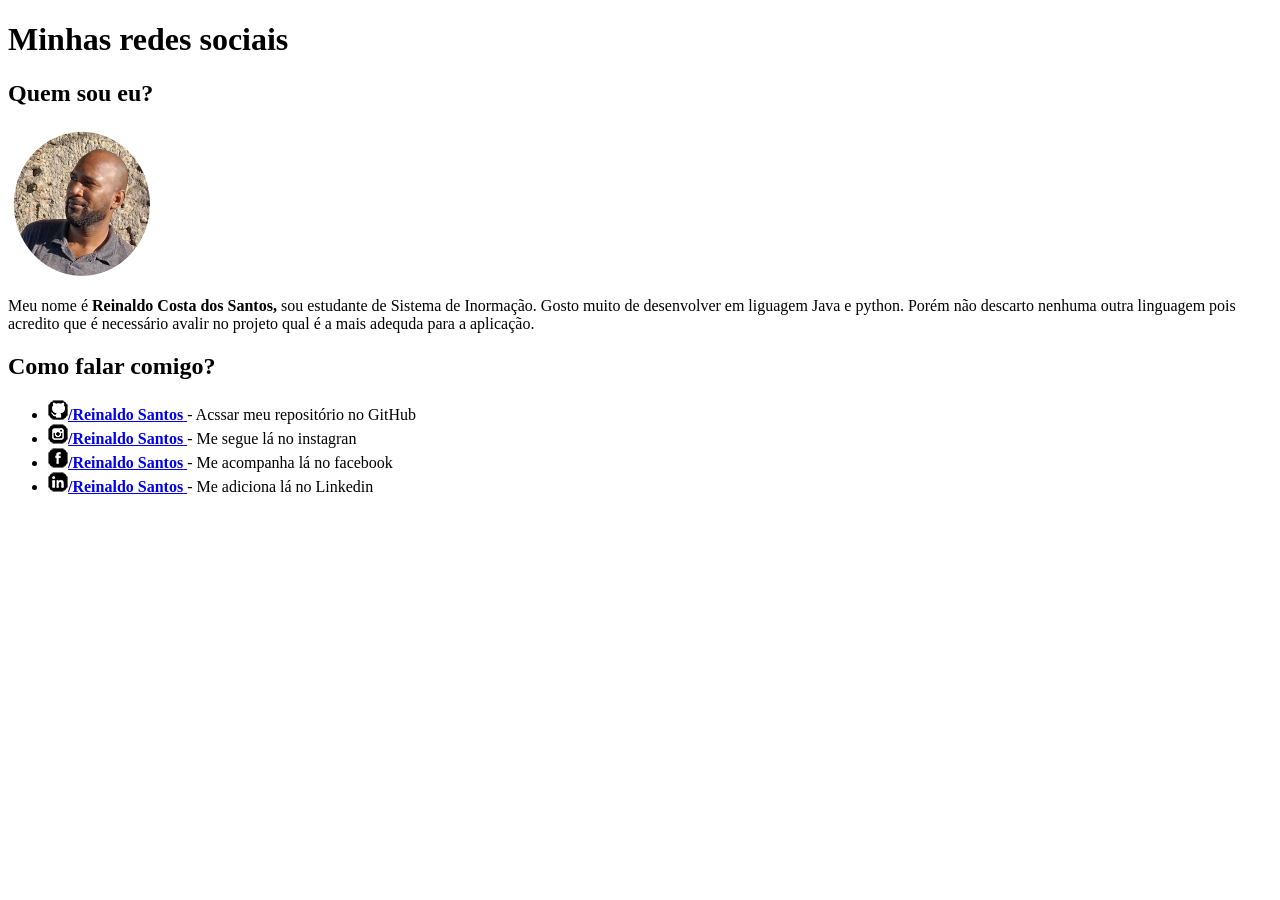
==== index.html @ b153b026 "upload" ====
<!DOCTYPE html>
<html lang="pt-br">
<head>
    <meta charset="UTF-8">
    <meta http-equiv="X-UA-Compatible" content="IE=edge">
    <meta name="viewport" content="width=device-width, initial-scale=1.0">
    <title>Meus Contatos</title>
    <link rel="shortcut icon" href="icone-twitter.png">
</head>
<body>
    <h1>Minhas redes sociais</h1>
    <h2>Quem sou eu?</h2>
    <img src="perfil.png" alt="">
    <p>Meu nome é <strong>Reinaldo Costa dos Santos, </strong> sou estudante de Sistema de Inormação. Gosto muito de desenvolver em liguagem Java e python. Porém não descarto nenhuma outra linguagem pois acredito que é necessário avalir no projeto qual é a mais adequda para a aplicação.</p>
    <h2>Como falar comigo?</h2>
    <p>
        <ul>

            <li>
            <a href="https://github.com/Reinaldo-Santos/Aluguel-de-veiculos" target="_blank" rel="external">
                
            <img src="icone-github.png" alt= "Reinaldo Santos"><strong>/Reinaldo Santos</strong>
            </a> - Acssar meu repositório no GitHub
            </li>

            <li>
                <a href="https://www.instagram.com/reinaldo.c.santos/" target="_blank"                  referrerpolicy="external"> 
                <img src="icone-instagram.png" alt="Reinaldo Santos"><strong>/Reinaldo Santos</strong>
                </a> - Me segue lá no instagran
             </li> 
             <li>
                <a href="https://www.facebook.com/reinaldo.santos.923519" target="_blank"                  referrerpolicy="external"> 
                <img src="icone-facebook.png" alt="Reinaldo Santos"><strong>/Reinaldo Santos</strong>
                </a> - Me acompanha lá no facebook
             </li> 
             <li>
                <a href="https://www.linkedin.com/in/reinaldo-santos-279998189/" target="_blank"                  referrerpolicy="external"> 
                <img src="icone-linkedin.png" alt="Reinaldo Santos"><strong>/Reinaldo Santos</strong>
                </a> - Me adiciona lá no Linkedin
             </li>
        </ul>
    </p>
</body>
</html>
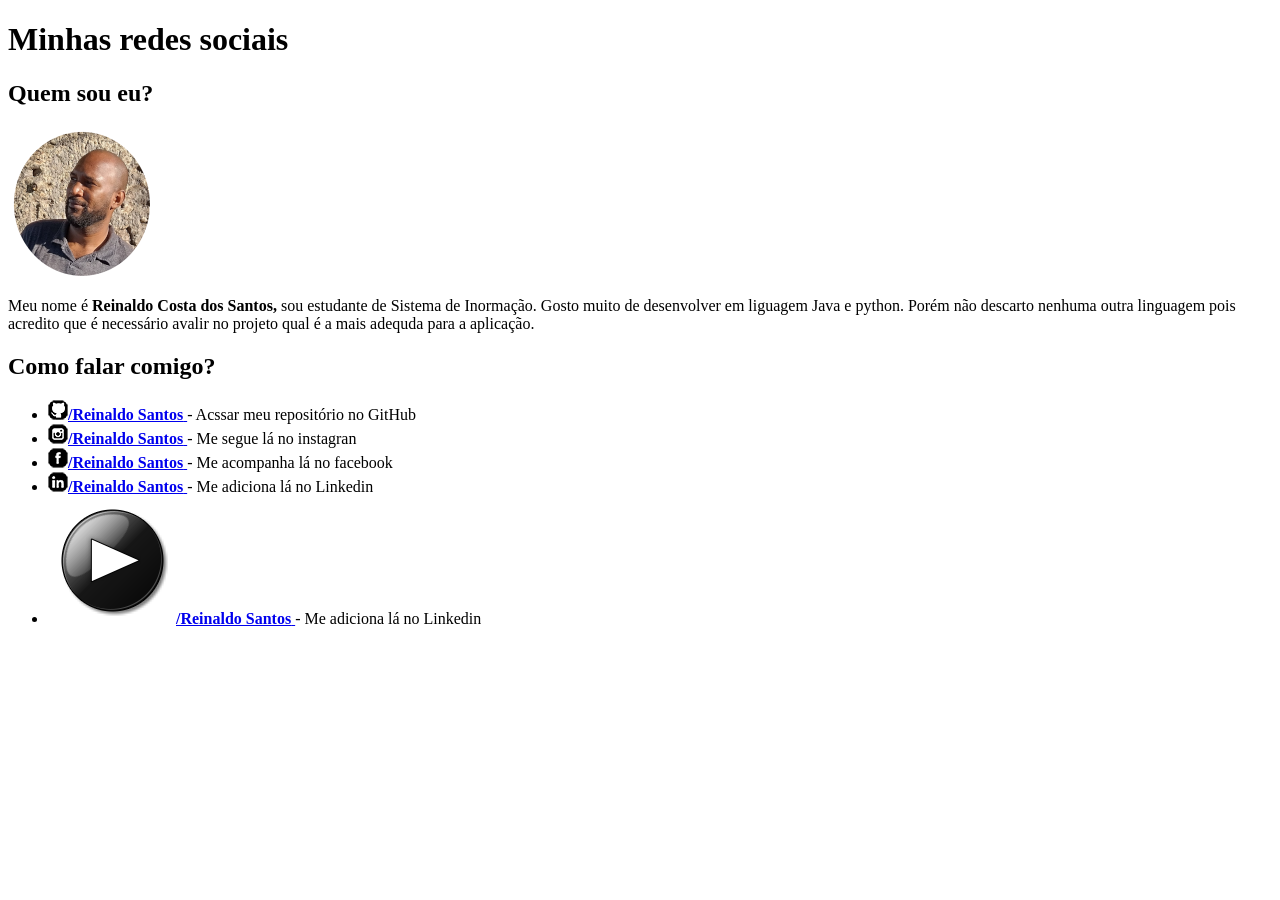
==== commit 9a289431: "Update index.html" ====
--- a/index.html
+++ b/index.html
@@ -38,6 +38,11 @@
                 <img src="icone-linkedin.png" alt="Reinaldo Santos"><strong>/Reinaldo Santos</strong>
                 </a> - Me adiciona lá no Linkedin
              </li>
+             <li>
+                <a href="https://www.linkedin.com/in/reinaldo-santos-279998189/" target="_blank"                  referrerpolicy="external"> 
+                <img src="video.ico" alt="Reinaldo Santos"><strong>/Reinaldo Santos</strong>
+                </a> - Me adiciona lá no Linkedin
+             </li>
         </ul>
     </p>
 </body>
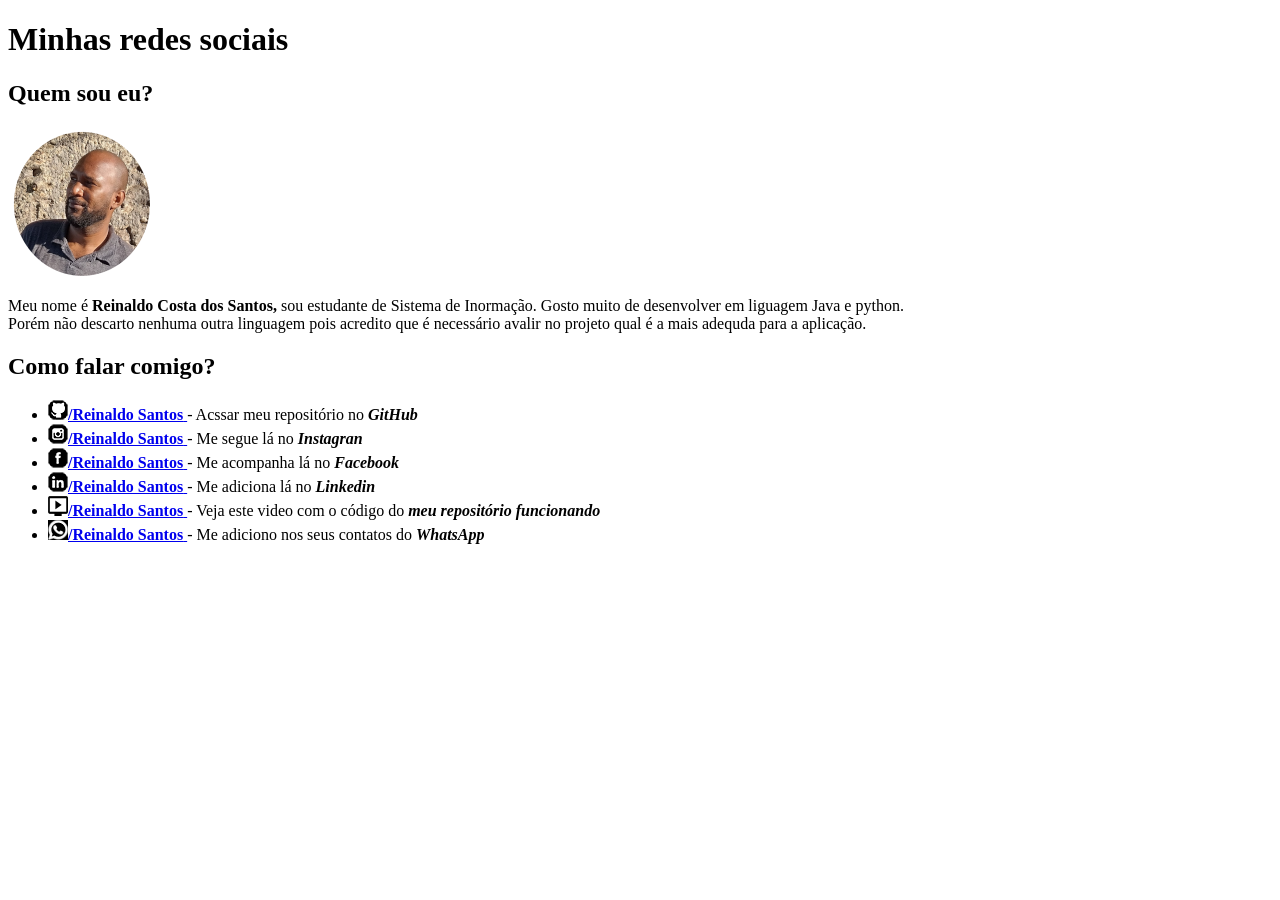
==== commit c5637dd3: "update" ====
--- a/index.html
+++ b/index.html
@@ -11,7 +11,7 @@
     <h1>Minhas redes sociais</h1>
     <h2>Quem sou eu?</h2>
     <img src="perfil.png" alt="">
-    <p>Meu nome é <strong>Reinaldo Costa dos Santos, </strong> sou estudante de Sistema de Inormação. Gosto muito de desenvolver em liguagem Java e python. Porém não descarto nenhuma outra linguagem pois acredito que é necessário avalir no projeto qual é a mais adequda para a aplicação.</p>
+    <p>Meu nome é <strong>Reinaldo Costa dos Santos, </strong> sou estudante de Sistema de Inormação. Gosto muito de desenvolver em liguagem Java e python.<br> Porém não descarto nenhuma outra linguagem pois acredito que é necessário avalir no projeto qual é a mais adequda para a aplicação.</p>
     <h2>Como falar comigo?</h2>
     <p>
         <ul>
@@ -20,28 +20,33 @@
             <a href="https://github.com/Reinaldo-Santos/Aluguel-de-veiculos" target="_blank" rel="external">
                 
             <img src="icone-github.png" alt= "Reinaldo Santos"><strong>/Reinaldo Santos</strong>
-            </a> - Acssar meu repositório no GitHub
+            </a> - Acssar meu repositório no <strong><em>GitHub</em></strong>
             </li>
 
             <li>
                 <a href="https://www.instagram.com/reinaldo.c.santos/" target="_blank"                  referrerpolicy="external"> 
                 <img src="icone-instagram.png" alt="Reinaldo Santos"><strong>/Reinaldo Santos</strong>
-                </a> - Me segue lá no instagran
+                </a> - Me segue lá no <strong><em>Instagran</em></strong>
              </li> 
              <li>
                 <a href="https://www.facebook.com/reinaldo.santos.923519" target="_blank"                  referrerpolicy="external"> 
                 <img src="icone-facebook.png" alt="Reinaldo Santos"><strong>/Reinaldo Santos</strong>
-                </a> - Me acompanha lá no facebook
+                </a> - Me acompanha lá no <strong><em>Facebook</em></strong>
              </li> 
              <li>
                 <a href="https://www.linkedin.com/in/reinaldo-santos-279998189/" target="_blank"                  referrerpolicy="external"> 
                 <img src="icone-linkedin.png" alt="Reinaldo Santos"><strong>/Reinaldo Santos</strong>
-                </a> - Me adiciona lá no Linkedin
+                </a> - Me adiciona lá no <strong><em>Linkedin</em></strong>
              </li>
              <li>
-                <a href="https://www.linkedin.com/in/reinaldo-santos-279998189/" target="_blank"                  referrerpolicy="external"> 
-                <img src="video.ico" alt="Reinaldo Santos"><strong>/Reinaldo Santos</strong>
-                </a> - Me adiciona lá no Linkedin
+                <a href="https://photos.app.goo.gl/UPCv4Q7TfTkmBpjUA" target="_blank" referrerpolicy="external"> 
+                <img src="video(1).png" alt="Reinaldo Santos"><strong>/Reinaldo Santos</strong>
+                </a> - Veja este video com o código do <strong><em>meu repositório funcionando</em></strong>
+             </li>
+             <li>
+                <a href="https://wa.me/qr/4I22Z5PKKR76H1" target="_blank" referrerpolicy="external"> 
+                <img src="whatsApp2.png" alt="Reinaldo Santos"><strong>/Reinaldo Santos</strong>
+                </a> - Me adiciono nos seus contatos do <strong><em>WhatsApp</em> </strong>
              </li>
         </ul>
     </p>
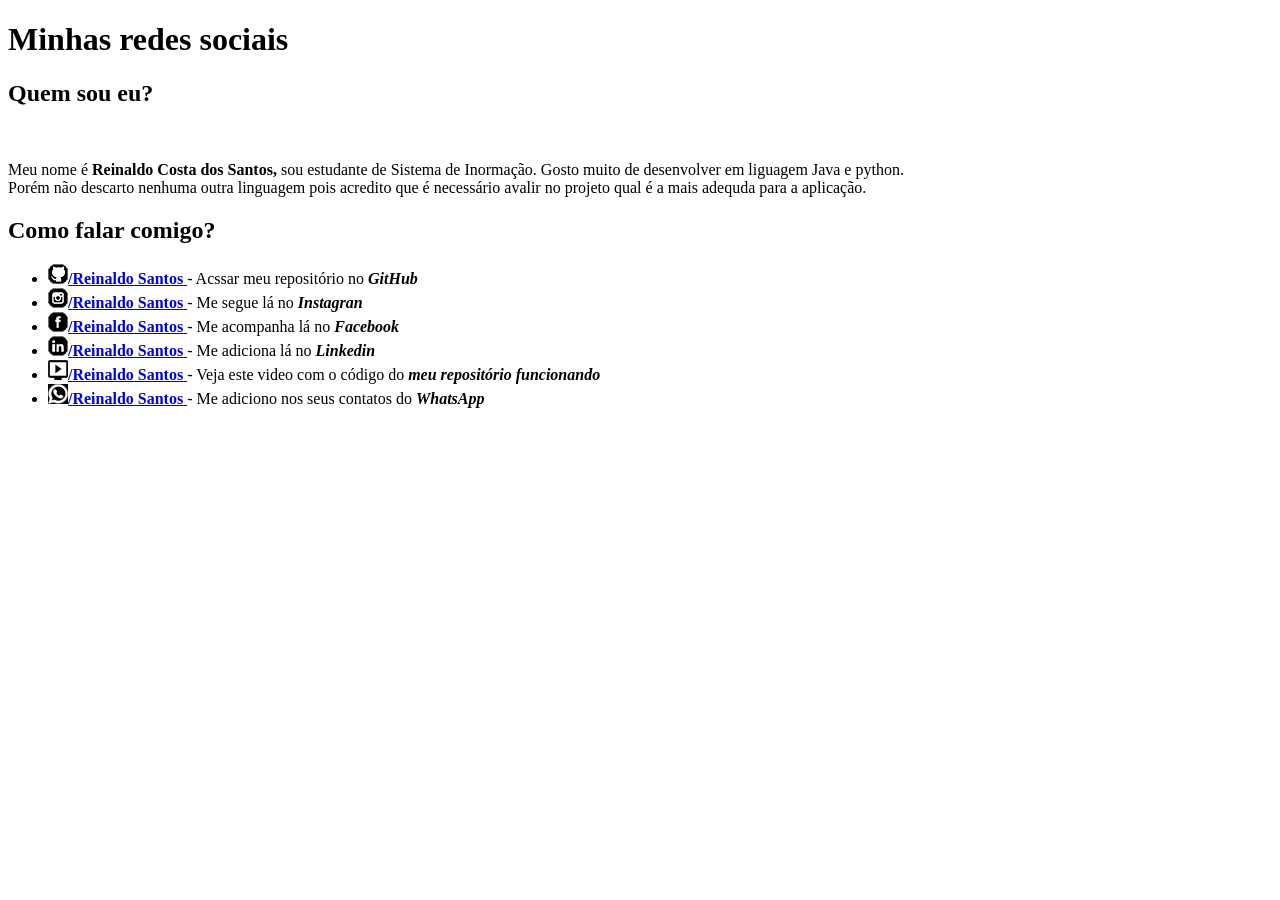
==== commit b1a2b4c4: "Update index.html" ====
--- a/index.html
+++ b/index.html
@@ -5,12 +5,12 @@
     <meta http-equiv="X-UA-Compatible" content="IE=edge">
     <meta name="viewport" content="width=device-width, initial-scale=1.0">
     <title>Meus Contatos</title>
-    <link rel="shortcut icon" href="icone-twitter.png">
+    <link rel="shortcut icon" href="p.png">
 </head>
 <body>
     <h1>Minhas redes sociais</h1>
     <h2>Quem sou eu?</h2>
-    <img src="perfil.png" alt="">
+    <img src="p.png" alt="">
     <p>Meu nome é <strong>Reinaldo Costa dos Santos, </strong> sou estudante de Sistema de Inormação. Gosto muito de desenvolver em liguagem Java e python.<br> Porém não descarto nenhuma outra linguagem pois acredito que é necessário avalir no projeto qual é a mais adequda para a aplicação.</p>
     <h2>Como falar comigo?</h2>
     <p>
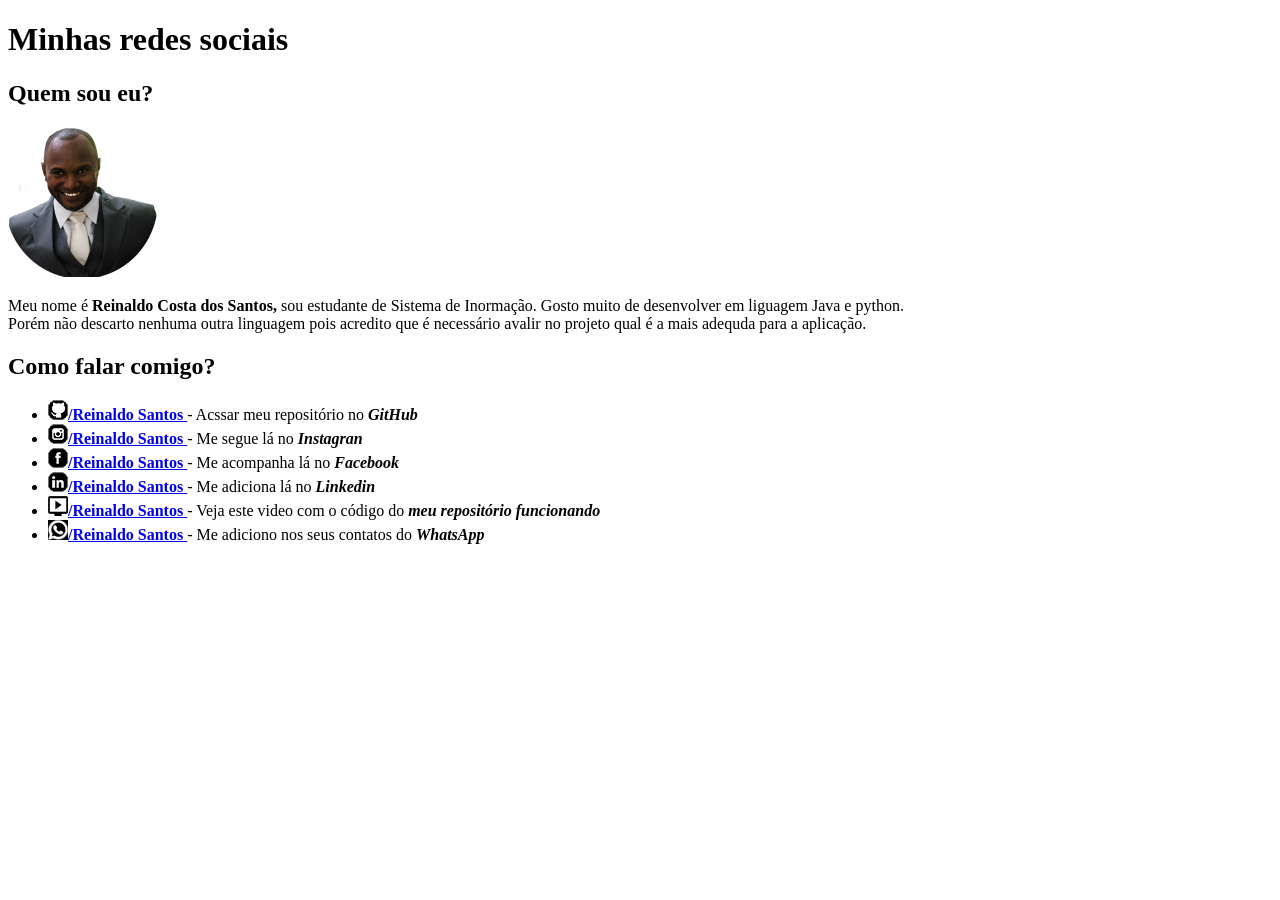
==== commit d81ed6eb: "Nova foto" ====
--- a/index.html
+++ b/index.html
@@ -4,13 +4,13 @@
     <meta charset="UTF-8">
     <meta http-equiv="X-UA-Compatible" content="IE=edge">
     <meta name="viewport" content="width=device-width, initial-scale=1.0">
-    <title>Meus Contatos</title>
-    <link rel="shortcut icon" href="p.png">
+    <title>Reinaldo Costa dos Santos</title>
+    <link rel="shortcut icon" href="aora .png">
 </head>
 <body>
     <h1>Minhas redes sociais</h1>
     <h2>Quem sou eu?</h2>
-    <img src="p.png" alt="">
+    <img src="aora .png" alt="">
     <p>Meu nome é <strong>Reinaldo Costa dos Santos, </strong> sou estudante de Sistema de Inormação. Gosto muito de desenvolver em liguagem Java e python.<br> Porém não descarto nenhuma outra linguagem pois acredito que é necessário avalir no projeto qual é a mais adequda para a aplicação.</p>
     <h2>Como falar comigo?</h2>
     <p>
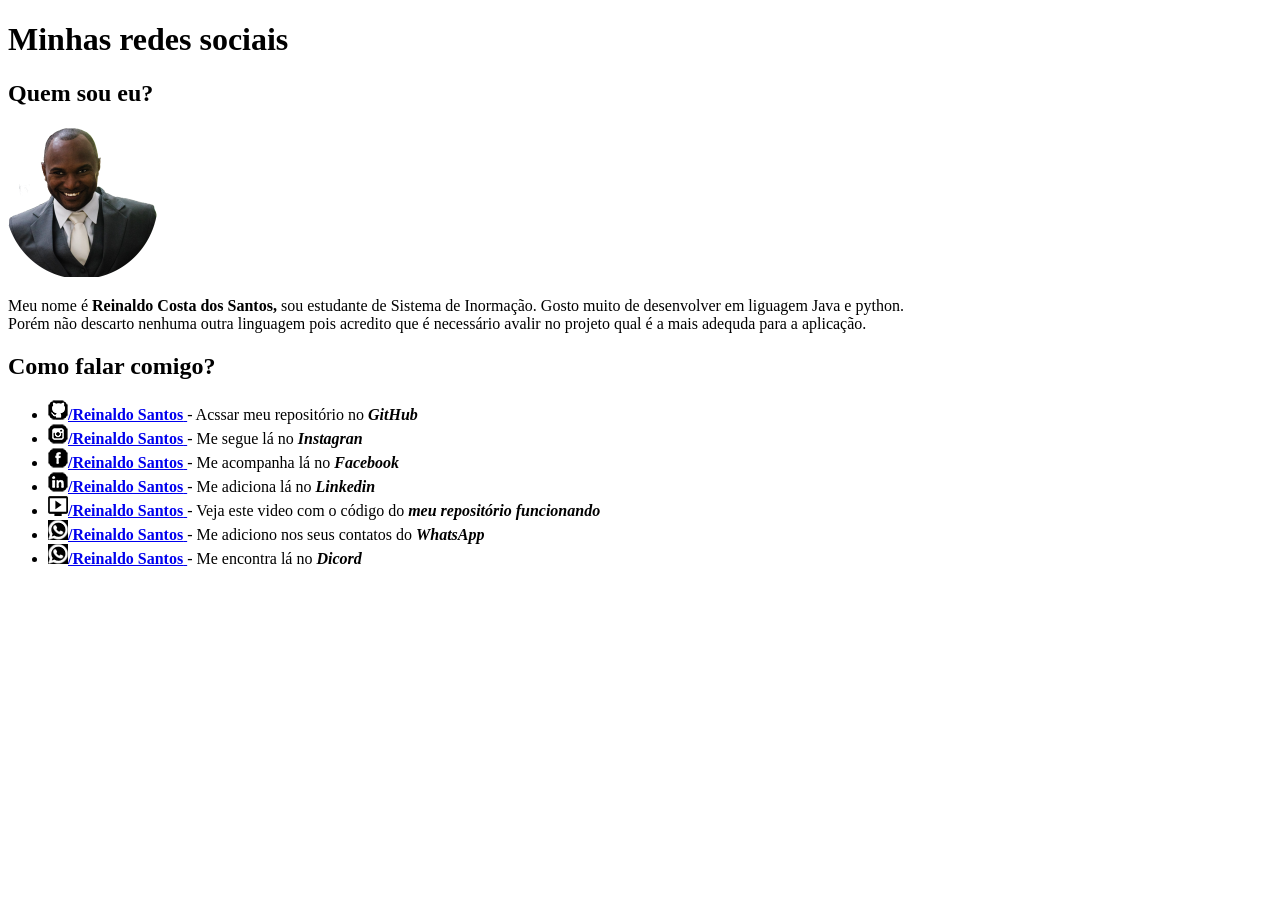
==== commit 039bfff7: "Foto Discord" ====
--- a/index.html
+++ b/index.html
@@ -44,10 +44,15 @@
                 </a> - Veja este video com o código do <strong><em>meu repositório funcionando</em></strong>
              </li>
              <li>
-                <a href="https://wa.me/qr/4I22Z5PKKR76H1" target="_blank" referrerpolicy="external"> 
-                <img src="whatsApp2.png" alt="Reinaldo Santos"><strong>/Reinaldo Santos</strong>
-                </a> - Me adiciono nos seus contatos do <strong><em>WhatsApp</em> </strong>
-             </li>
+               <a href="https://wa.me/qr/4I22Z5PKKR76H1" target="_blank" referrerpolicy="external"> 
+               <img src="whatsApp2.png" alt="Reinaldo Santos"><strong>/Reinaldo Santos</strong>
+               </a> - Me adiciono nos seus contatos do <strong><em>WhatsApp</em> </strong>
+            </li>
+            <li>
+               <a href="https://discord.gg/pSuhAAKn" target="_blank" referrerpolicy="external"> 
+               <img src="whatsApp2.png" alt="Reinaldo Santos"><strong>/Reinaldo Santos</strong>
+               </a> - Me encontra lá no <strong><em>Dicord</em> </strong>
+            </li>
         </ul>
     </p>
 </body>
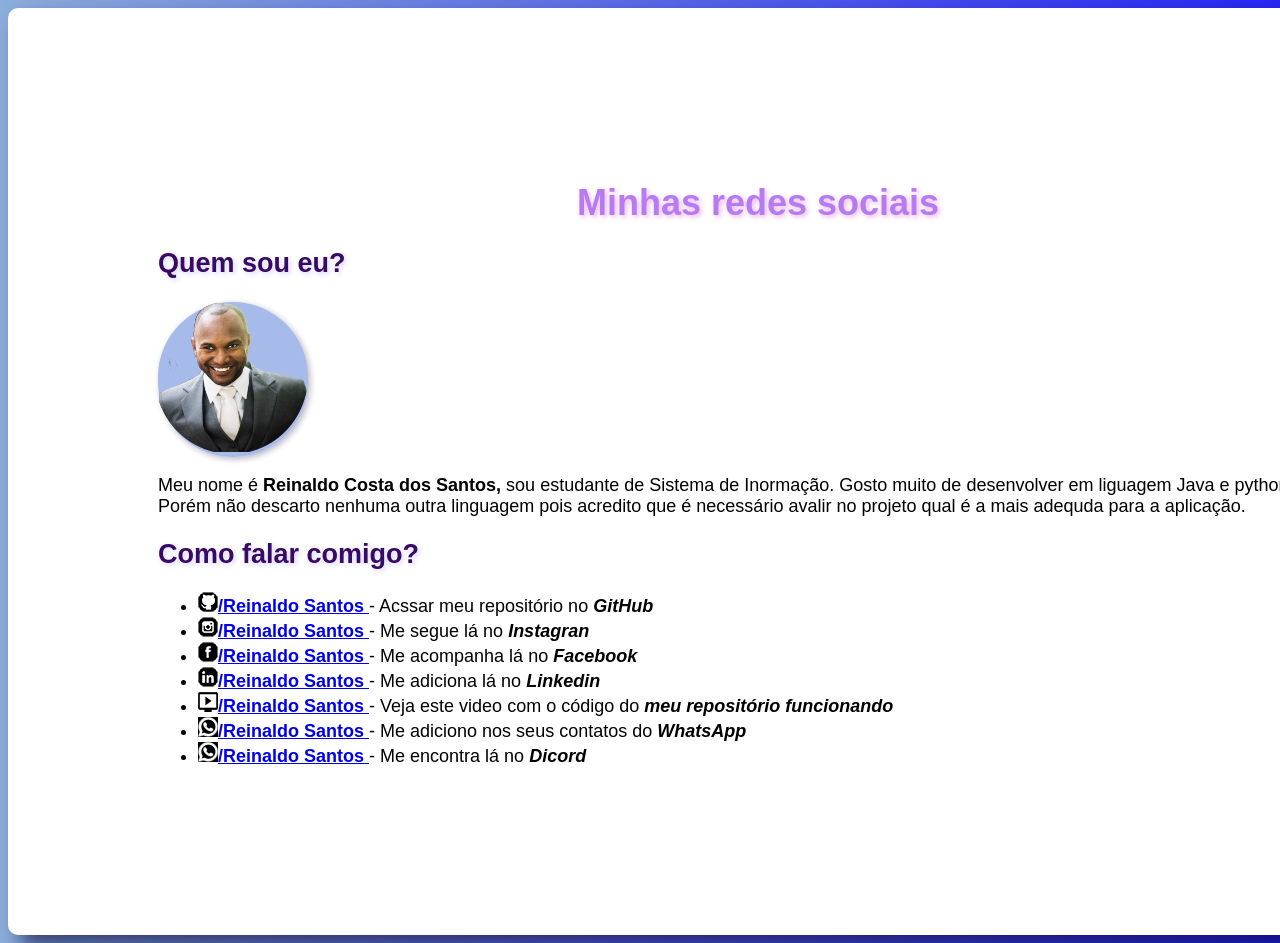
==== commit b7957b3f: "update" ====
--- a/index.html
+++ b/index.html
@@ -6,54 +6,62 @@
     <meta name="viewport" content="width=device-width, initial-scale=1.0">
     <title>Reinaldo Costa dos Santos</title>
     <link rel="shortcut icon" href="aora .png">
+    <link rel="stylesheet" href="style.css">
 </head>
 <body>
-    <h1>Minhas redes sociais</h1>
-    <h2>Quem sou eu?</h2>
-    <img src="aora .png" alt="">
-    <p>Meu nome é <strong>Reinaldo Costa dos Santos, </strong> sou estudante de Sistema de Inormação. Gosto muito de desenvolver em liguagem Java e python.<br> Porém não descarto nenhuma outra linguagem pois acredito que é necessário avalir no projeto qual é a mais adequda para a aplicação.</p>
-    <h2>Como falar comigo?</h2>
-    <p>
-        <ul>
+   
+    <main>
+       <h1>Minhas redes sociais</h1>
+       <h2>Quem sou eu?</h2>
+       <nav><img src="aora 1.png"  alt=""></nav>
 
-            <li>
-            <a href="https://github.com/Reinaldo-Santos/Aluguel-de-veiculos" target="_blank" rel="external">
-                
-            <img src="icone-github.png" alt= "Reinaldo Santos"><strong>/Reinaldo Santos</strong>
-            </a> - Acssar meu repositório no <strong><em>GitHub</em></strong>
-            </li>
 
-            <li>
-                <a href="https://www.instagram.com/reinaldo.c.santos/" target="_blank"                  referrerpolicy="external"> 
-                <img src="icone-instagram.png" alt="Reinaldo Santos"><strong>/Reinaldo Santos</strong>
-                </a> - Me segue lá no <strong><em>Instagran</em></strong>
-             </li> 
-             <li>
-                <a href="https://www.facebook.com/reinaldo.santos.923519" target="_blank"                  referrerpolicy="external"> 
-                <img src="icone-facebook.png" alt="Reinaldo Santos"><strong>/Reinaldo Santos</strong>
-                </a> - Me acompanha lá no <strong><em>Facebook</em></strong>
-             </li> 
-             <li>
-                <a href="https://www.linkedin.com/in/reinaldo-santos-279998189/" target="_blank"                  referrerpolicy="external"> 
-                <img src="icone-linkedin.png" alt="Reinaldo Santos"><strong>/Reinaldo Santos</strong>
-                </a> - Me adiciona lá no <strong><em>Linkedin</em></strong>
-             </li>
-             <li>
-                <a href="https://photos.app.goo.gl/UPCv4Q7TfTkmBpjUA" target="_blank" referrerpolicy="external"> 
-                <img src="video(1).png" alt="Reinaldo Santos"><strong>/Reinaldo Santos</strong>
-                </a> - Veja este video com o código do <strong><em>meu repositório funcionando</em></strong>
-             </li>
-             <li>
-               <a href="https://wa.me/qr/4I22Z5PKKR76H1" target="_blank" referrerpolicy="external"> 
-               <img src="whatsApp2.png" alt="Reinaldo Santos"><strong>/Reinaldo Santos</strong>
-               </a> - Me adiciono nos seus contatos do <strong><em>WhatsApp</em> </strong>
-            </li>
-            <li>
-               <a href="https://discord.gg/pSuhAAKn" target="_blank" referrerpolicy="external"> 
-               <img src="whatsApp2.png" alt="Reinaldo Santos"><strong>/Reinaldo Santos</strong>
-               </a> - Me encontra lá no <strong><em>Dicord</em> </strong>
-            </li>
-        </ul>
-    </p>
+
+      
+       
+          <p id="2">  Meu nome é <strong>Reinaldo Costa dos Santos, </strong> sou estudante de Sistema de Inormação. Gosto muito de desenvolver em liguagem Java e python.<br> Porém não descarto nenhuma outra linguagem pois acredito que é necessário avalir no projeto qual é a mais adequda para a aplicação.</p>
+          <h2>Como falar comigo?</h2>
+          <p>
+       </nm>
+           <ul>
+               <li>
+               <a href="https://github.com/Reinaldo-Santos/Aluguel-de-veiculos" target="_blank" rel="external">
+       
+               <img src="icone-github.png" alt= "Reinaldo Santos"><strong>/Reinaldo Santos</strong>
+               </a> - Acssar meu repositório no <strong><em>GitHub</em></strong>
+               </li>
+               <li>
+                   <a href="https://www.instagram.com/reinaldo.c.santos/" target="_blank"                  referrerpolicy="external">
+                   <img src="icone-instagram.png" alt="Reinaldo Santos"><strong>/Reinaldo Santos</strong>
+                   </a> - Me segue lá no <strong><em>Instagran</em></strong>
+                </li>
+                <li>
+                   <a href="https://www.facebook.com/reinaldo.santos.923519" target="_blank"                  referrerpolicy="external">
+                   <img src="icone-facebook.png" alt="Reinaldo Santos"><strong>/Reinaldo Santos</strong>
+                   </a> - Me acompanha lá no <strong><em>Facebook</em></strong>
+                </li>
+                <li>
+                   <a href="https://www.linkedin.com/in/reinaldo-santos-279998189/" target="_blank"                  referrerpolicy="external">
+                   <img src="icone-linkedin.png" alt="Reinaldo Santos"><strong>/Reinaldo Santos</strong>
+                   </a> - Me adiciona lá no <strong><em>Linkedin</em></strong>
+                </li>
+                <li>
+                   <a href="https://photos.app.goo.gl/UPCv4Q7TfTkmBpjUA" target="_blank" referrerpolicy="external">
+                   <img src="video(1).png" alt="Reinaldo Santos"><strong>/Reinaldo Santos</strong>
+                   </a> - Veja este video com o código do <strong><em>meu repositório funcionando</em></strong>
+                </li>
+                <li>
+                  <a href="https://wa.me/qr/4I22Z5PKKR76H1" target="_blank" referrerpolicy="external">
+                  <img src="whatsApp2.png" alt="Reinaldo Santos"><strong>/Reinaldo Santos</strong>
+                  </a> - Me adiciono nos seus contatos do <strong><em>WhatsApp</em> </strong>
+               </li>
+               <li>
+                  <a href="https://discord.gg/pSuhAAKn" target="_blank" referrerpolicy="external">
+                  <img src="whatsApp2.png" alt="Reinaldo Santos"><strong>/Reinaldo Santos</strong>
+                  </a> - Me encontra lá no <strong><em>Dicord</em> </strong>
+               </li>
+           </ul>
+       </p>
+    </main>
 </body>
 </html>
--- a/style.css
+++ b/style.css
@@ -0,0 +1,37 @@
+@charset "UTF-8";
+* {font-family: Arial, Helvetica, sans-serif;}
+body{
+    background-image: linear-gradient(to right,#8baeda, #2825F5) ;
+   
+    font-size: 18px;
+}
+
+main{
+    background-color: white;
+    border-radius: 10px;
+    width: 1200px;
+    margin: auto;
+    padding: 150px;
+    box-shadow:12px 12px 20px  #060535a2;
+}
+
+
+h1{
+    color: #b67bf1;
+    text-align: center;
+    text-shadow: 2px 2px 5px #c33fcf62;
+    
+}
+h2{
+    color: #380a66;;
+    text-shadow: 2px 2px 5px #413fcf38;
+}
+nav{
+    width: 150px;
+    box-shadow:2px 2px 6px  #0605354b;
+    background: #5980d688;
+    border-radius: 100px;
+}
+2 {
+    box-shadow: 5px 5px 20px #2825F5;
+}
